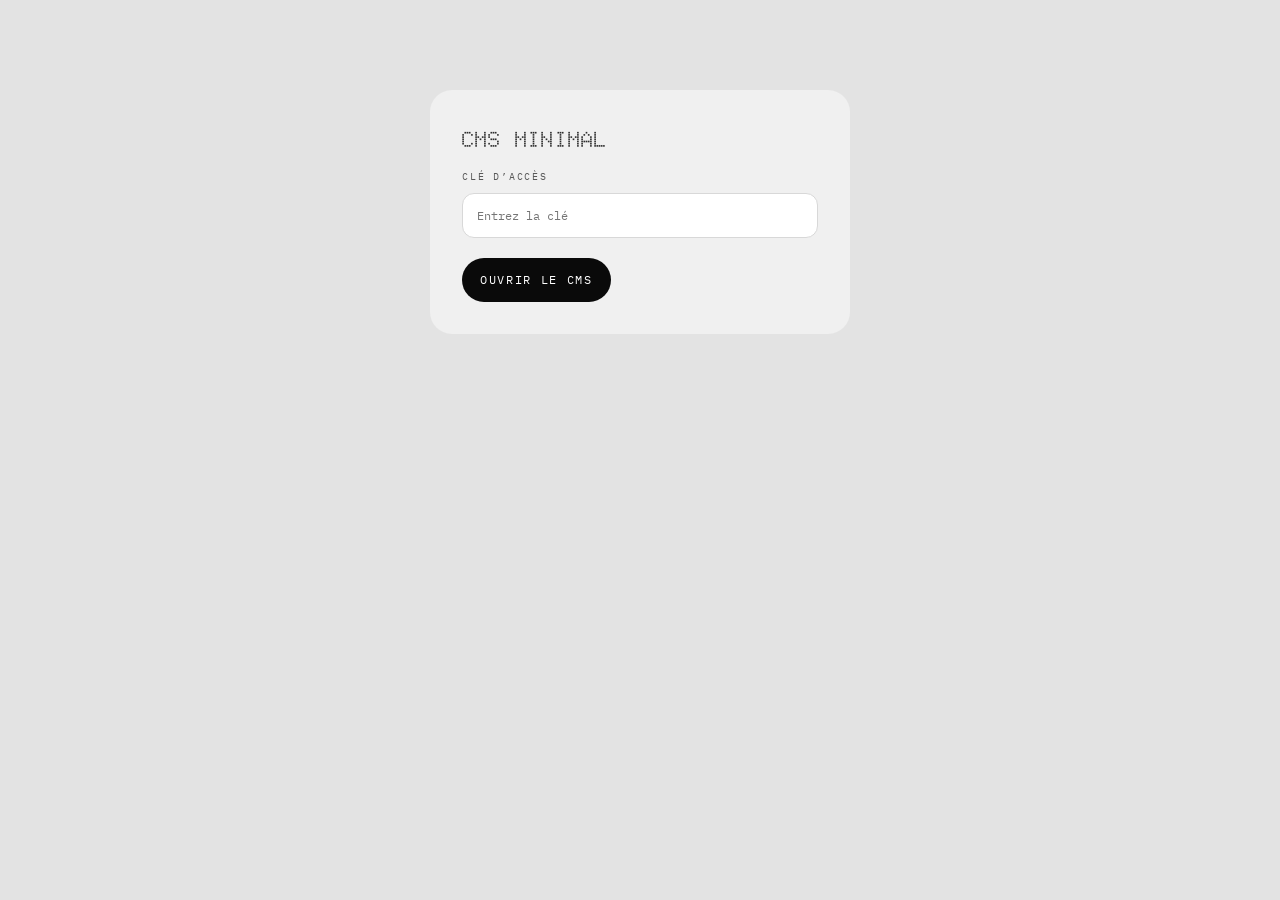
==== admin.html @ c63c3f64 "Add a minimal static CMS with an admin panel and editable content stored in localStorage for the bri" ====
<!doctype html>
<html lang="fr">
  <head>
    <meta charset="UTF-8" />
    <meta name="viewport" content="width=device-width, initial-scale=1.0" />
    <title>BRICEMG / CMS</title>
    <link rel="preconnect" href="https://fonts.googleapis.com" />
    <link rel="preconnect" href="https://fonts.gstatic.com" crossorigin />
    <link href="https://fonts.googleapis.com/css2?family=Doto:wght@300;500;700;900&family=IBM+Plex+Mono:wght@400;500;600&display=swap" rel="stylesheet" />
    <link rel="stylesheet" href="styles.css" />
  </head>
  <body>
    <div id="authPanel" class="auth-panel">
      <h2>CMS Minimal</h2>
      <div class="field">
        <label for="secret">Clé d’accès</label>
        <input id="secret" type="password" placeholder="Entrez la clé" />
      </div>
      <div class="actions">
        <button id="loginBtn">Ouvrir le CMS</button>
      </div>
    </div>

    <div id="adminPanel" class="admin-shell hidden">
      <h1>Gestion du contenu</h1>

      <div class="admin-grid">
        <div>
          <div class="field">
            <label>Nom du site</label>
            <input id="siteTitle" type="text" value="BRICEMG / STUDIO" />
          </div>
          <div class="field">
            <label>Sous-titre</label>
            <input id="siteSubtitle" type="text" value="DESIGN / CODE / VISION" />
          </div>
          <div class="field">
            <label>Phrase d’accueil</label>
            <textarea id="heroClaim">DES IDÉES QUI ONT UNE FORME, UNE VOIX ET UNE VITESSE.</textarea>
          </div>
          <div class="field">
            <label>Introduction</label>
            <textarea id="intro">Je crée des interfaces, des identités visuelles et des expériences web qui donnent du sens à une idée.</textarea>
          </div>
          <div class="field">
            <label>À propos</label>
            <textarea id="about">Je conçois et développe des projets à la croisée du design, du produit et du code.</textarea>
          </div>
          <div class="field">
            <label>Email</label>
            <input id="email" type="email" value="bonjour@bricemg.dev" />
          </div>
        </div>

        <div>
          <div class="field">
            <label>Carte 1 - titre</label>
            <input id="card1Title" type="text" value="IDENTITÉ VISUELLE" />
          </div>
          <div class="field">
            <label>Carte 1 - description</label>
            <textarea id="card1Desc">Logo, charte graphique, guidelines, visual system.</textarea>
          </div>

          <div class="field">
            <label>Carte 2 - titre</label>
            <input id="card2Title" type="text" value="PORTFOLIO" />
          </div>
          <div class="field">
            <label>Carte 2 - description</label>
            <textarea id="card2Desc">Présentation des réalisations, des projets et des compétences.</textarea>
          </div>

          <div class="field">
            <label>Projet 1 - titre</label>
            <input id="proj1Title" type="text" value="SAAS / PRODUCT" />
          </div>
          <div class="field">
            <label>Projet 1 - description</label>
            <textarea id="proj1Desc">Applications, tableaux de bord, flux de travail.</textarea>
          </div>
        </div>
      </div>

      <div class="actions">
        <button id="saveBtn">Enregistrer</button>
        <button id="resetBtn" class="secondary">Réinitialiser</button>
        <a href="index.html" style="display:inline-block; margin-top: 10px; color: var(--ink); text-decoration: underline;">Retour au site</a>
      </div>
    </div>

    <script src="content.js"></script>
    <script>
      const ADMIN_SECRET = 'bricemg';
      const STORAGE_KEY = 'bricemg_site_content_v1';

      function getContent() {
        const raw = localStorage.getItem(STORAGE_KEY);
        if (!raw) return window.defaultContent;
        try {
          return JSON.parse(raw);
        } catch {
          return window.defaultContent;
        }
      }

      function fillForm(content) {
        document.getElementById('siteTitle').value = content.site.title;
        document.getElementById('siteSubtitle').value = content.site.subtitle;
        document.getElementById('heroClaim').value = content.site.heroClaim;
        document.getElementById('intro').value = content.site.intro;
        document.getElementById('about').value = content.site.about;
        document.getElementById('email').value = content.site.email;

        document.getElementById('card1Title').value = content.cards[0].title;
        document.getElementById('card1Desc').value = content.cards[0].desc;
        document.getElementById('card2Title').value = content.cards[1].title;
        document.getElementById('card2Desc').value = content.cards[1].desc;

        document.getElementById('proj1Title').value = content.projects[0].title;
        document.getElementById('proj1Desc').value = content.projects[0].desc;
      }

      function saveFromForm() {
        const content = getContent();
        const next = JSON.parse(JSON.stringify(content));

        next.site.title = document.getElementById('siteTitle').value.trim() || 'BRICEMG / STUDIO';
        next.site.subtitle = document.getElementById('siteSubtitle').value.trim() || 'DESIGN / CODE / VISION';
        next.site.heroClaim = document.getElementById('heroClaim').value.trim();
        next.site.intro = document.getElementById('intro').value.trim();
        next.site.about = document.getElementById('about').value.trim();
        next.site.email = document.getElementById('email').value.trim();

        next.cards[0].title = document.getElementById('card1Title').value.trim();
        next.cards[0].desc = document.getElementById('card1Desc').value.trim();
        next.cards[1].title = document.getElementById('card2Title').value.trim();
        next.cards[1].desc = document.getElementById('card2Desc').value.trim();

        next.projects[0].title = document.getElementById('proj1Title').value.trim();
        next.projects[0].desc = document.getElementById('proj1Desc').value.trim();

        localStorage.setItem(STORAGE_KEY, JSON.stringify(next));
        window.location.href = 'index.html';
      }

      function resetContent() {
        localStorage.removeItem(STORAGE_KEY);
        window.location.href = 'index.html';
      }

      function showAdmin() {
        document.getElementById('authPanel').classList.add('hidden');
        document.getElementById('adminPanel').classList.remove('hidden');
      }

      document.getElementById('loginBtn').addEventListener('click', () => {
        const value = document.getElementById('secret').value.trim();
        if (value === ADMIN_SECRET) {
          showAdmin();
          fillForm(getContent());
        } else {
          alert('Clé incorrecte.');
        }
      });

      document.getElementById('saveBtn').addEventListener('click', saveFromForm);
      document.getElementById('resetBtn').addEventListener('click', resetContent);
    </script>
  </body>
</html>
---- styles.css ----
* {
  box-sizing: border-box;
  margin: 0;
  padding: 0;
}

:root {
  color-scheme: light;
  --bg: #e3e3e3;
  --cell: #f0f0f0;
  --ink: #2e2e2e;
  --ink-soft: #585858;
  --ink-faint: #9b9b9b;
  --ink-deep: #0a0a0a;
  --on-ink: #ffffff;
  --on-ink-soft: #b8b8b8;
  --on-ink-hair: #3d3d3d;
  --hair: #d8d8d8;
  --red: #d71921;
  --dot: 'Doto', ui-monospace, monospace;
  --mono: 'IBM Plex Mono', ui-monospace, SFMono-Regular, Menlo, monospace;
  --r: 22px;
  --gap: 10px;
}

html {
  -webkit-text-size-adjust: 100%;
}

body {
  background: var(--bg);
  color: var(--ink);
  font-family: var(--mono);
  font-size: 12px;
  line-height: 1.6;
  letter-spacing: 0.02em;
  text-transform: uppercase;
  -webkit-font-smoothing: antialiased;
  padding: var(--gap);
}

::selection {
  background: var(--ink);
  color: var(--cell);
}

a {
  color: inherit;
  text-decoration: none;
}

img {
  display: block;
  max-width: 100%;
}

.sheet {
  max-width: 1180px;
  margin: 0 auto;
}

.row {
  display: grid;
  grid-template-columns: repeat(auto-fit, minmax(288px, 1fr));
  gap: var(--gap);
  margin-bottom: var(--gap);
}

.row--three {
  grid-template-columns: repeat(3, 1fr);
}

.cell {
  position: relative;
  display: flex;
  flex-direction: column;
  background: var(--cell);
  border-radius: var(--r);
  padding: 26px 26px 28px;
  min-height: 330px;
}

.cell-top {
  display: flex;
  align-items: flex-start;
  justify-content: space-between;
  gap: 16px;
}

.cell-body {
  margin-top: auto;
  padding-top: 36px;
}

.dot {
  font-family: var(--dot);
  font-weight: 700;
  letter-spacing: 0.1em;
  line-height: 1.05;
  color: var(--ink);
}

.title {
  font-size: clamp(26px, 3.6vw, 38px);
}

.idx {
  font-size: 28px;
  font-weight: 900;
  letter-spacing: 0.14em;
}

.label {
  font-size: 11px;
  font-weight: 500;
  letter-spacing: 0.16em;
  color: var(--ink);
  margin-top: 26px;
}

.meta {
  font-size: 11.5px;
  color: var(--ink-soft);
  letter-spacing: 0.045em;
}

.meta + .meta {
  margin-top: 18px;
}

.meta b {
  font-weight: 500;
  color: var(--ink);
  display: block;
}

.claim {
  font-size: 13px;
  font-weight: 500;
  line-height: 1.75;
  letter-spacing: 0.07em;
  color: var(--ink);
  max-width: 29ch;
}

.cell--play {
  cursor: crosshair;
  overflow: hidden;
  isolation: isolate;
}

.play {
  position: absolute;
  inset: 0;
  z-index: -1;
}

.play canvas {
  position: absolute;
  inset: 0;
  width: 100%;
  height: 100%;
  pointer-events: none;
}

@supports (mix-blend-mode: difference) {
  .cell--play .claim {
    color: #ffffff;
    mix-blend-mode: difference;
  }
}

.rdot {
  width: 16px;
  height: 16px;
  border-radius: 50%;
  background: var(--red);
  flex-shrink: 0;
}

.bar {
  display: flex;
  align-items: center;
  gap: 18px;
  background: var(--cell);
  border-radius: var(--r);
  padding: 16px 26px;
  margin-bottom: var(--gap);
}

.bar .dot {
  font-size: 22px;
  font-weight: 900;
}

.bar h2 {
  font-size: 11px;
  font-weight: 500;
  letter-spacing: 0.18em;
  color: var(--ink);
}

.bar .count {
  margin-left: auto;
  font-size: 11px;
  color: var(--ink-faint);
  letter-spacing: 0.12em;
}

.tool {
  transition: background-color 0.55s ease, transform 0.25s ease;
}

.tool * {
  transition: color 0.55s ease, border-color 0.55s ease;
}

.tool:hover,
.tool:focus-visible {
  background: var(--ink-deep);
  transform: translateY(-2px);
  outline: none;
}

.tool:focus-visible {
  box-shadow: 0 0 0 2px var(--ink);
}

.tool:hover .dot,
.tool:focus-visible .dot,
.tool:hover .name,
.tool:focus-visible .name,
.tool:hover .code,
.tool:focus-visible .code,
.tool:hover .go,
.tool:focus-visible .go {
  color: var(--on-ink);
}

.tool:hover .meta,
.tool:focus-visible .meta,
.tool:hover .desc,
.tool:focus-visible .desc {
  color: var(--on-ink-soft);
}

.tool:hover .go,
.tool:focus-visible .go {
  border-top-color: var(--on-ink-hair);
}

.tool .cue {
  width: 16px;
  height: 16px;
  border-radius: 50%;
  background: var(--red);
  opacity: 0;
  transition: opacity 0.35s ease;
  flex-shrink: 0;
}

.tool:hover .cue,
.tool:focus-visible .cue {
  opacity: 1;
}

.tool .name {
  font-size: 13px;
  font-weight: 600;
  letter-spacing: 0.09em;
  line-height: 1.35;
  margin-top: 26px;
}

.tool .code {
  font-weight: 500;
  color: var(--ink);
  display: block;
  margin-bottom: 4px;
}

.tool .desc {
  font-size: 11.5px;
  color: var(--ink-soft);
  letter-spacing: 0.045em;
}

.go {
  display: flex;
  align-items: center;
  gap: 7px;
  margin-top: 22px;
  padding-top: 14px;
  border-top: 1px solid var(--hair);
  font-size: 10.5px;
  font-weight: 500;
  letter-spacing: 0.18em;
  color: var(--ink-faint);
  transition: color 0.18s ease;
}

.go svg {
  width: 9px;
  height: 9px;
  flex-shrink: 0;
}

.dates {
  display: flex;
  gap: 22px;
  margin-top: 20px;
  margin-bottom: -4px;
}

.dates div {
  min-width: 0;
}

.dates dt {
  font-size: 9px;
  font-weight: 500;
  letter-spacing: 0.16em;
  color: var(--ink-faint);
  margin-bottom: 2px;
}

.dates dd {
  font-size: 10.5px;
  letter-spacing: 0.06em;
  color: var(--ink-soft);
  font-variant-numeric: tabular-nums;
}

.tool:hover .dates dt,
.tool:focus-visible .dates dt {
  color: var(--ink-faint);
}

.tool:hover .dates dd,
.tool:focus-visible .dates dd {
  color: var(--on-ink-soft);
}

.plate {
  min-height: auto;
}

.plate .cell-body {
  padding-top: 30px;
}

.mailto {
  border-bottom: 1px solid var(--ink-faint);
  transition: border-color 0.18s ease, color 0.18s ease;
}

.mailto:hover,
.mailto:focus-visible {
  color: var(--red);
  border-color: var(--red);
  outline: none;
}

.foot {
  display: flex;
  flex-wrap: wrap;
  gap: 8px 26px;
  padding: 20px 26px 8px;
  font-size: 10.5px;
  letter-spacing: 0.16em;
  color: var(--ink-faint);
}

.cms-link {
  position: fixed;
  right: 16px;
  bottom: 16px;
  z-index: 50;
  background: var(--ink-deep);
  color: var(--on-ink);
  padding: 10px 14px;
  border-radius: 999px;
  font-size: 10px;
  letter-spacing: 0.18em;
  text-transform: uppercase;
}

.admin-shell {
  max-width: 980px;
  margin: 48px auto;
  padding: 24px;
  background: var(--cell);
  border-radius: var(--r);
}

.admin-shell h1 {
  font-size: 26px;
  margin-bottom: 24px;
  font-family: var(--dot);
}

.admin-grid {
  display: grid;
  grid-template-columns: 1fr 1fr;
  gap: 20px;
}

.field {
  display: flex;
  flex-direction: column;
  gap: 8px;
  margin-bottom: 16px;
}

.field label {
  font-size: 10px;
  letter-spacing: 0.18em;
  text-transform: uppercase;
  color: var(--ink-soft);
}

.field input,
.field textarea {
  width: 100%;
  border: 1px solid var(--hair);
  background: #fff;
  border-radius: 12px;
  padding: 12px 14px;
  font: inherit;
  color: var(--ink);
}

.field textarea {
  min-height: 120px;
  resize: vertical;
}

.actions {
  display: flex;
  gap: 12px;
  flex-wrap: wrap;
  margin-top: 20px;
}

button {
  appearance: none;
  border: none;
  border-radius: 999px;
  padding: 12px 18px;
  background: var(--ink-deep);
  color: var(--on-ink);
  font: inherit;
  letter-spacing: 0.14em;
  text-transform: uppercase;
  cursor: pointer;
}

button.secondary {
  background: transparent;
  color: var(--ink);
  border: 1px solid var(--hair);
}

.auth-panel {
  max-width: 420px;
  margin: 80px auto;
  padding: 32px;
  background: var(--cell);
  border-radius: var(--r);
}

.auth-panel h2 {
  margin-bottom: 12px;
  font-size: 22px;
  font-family: var(--dot);
}

.hidden {
  display: none;
}

@media (max-width: 880px) {
  .row--three,
  .admin-grid {
    grid-template-columns: 1fr;
  }

  .cell {
    min-height: 280px;
    padding: 22px 22px 24px;
  }

  .bar {
    padding: 14px 22px;
  }

  .foot {
    padding: 18px 22px 8px;
  }
}

@media (prefers-reduced-motion: reduce) {
  * {
    transition: none !important;
    animation: none !important;
  }

  .tool:hover,
  .tool:focus-visible {
    transform: none;
  }
}
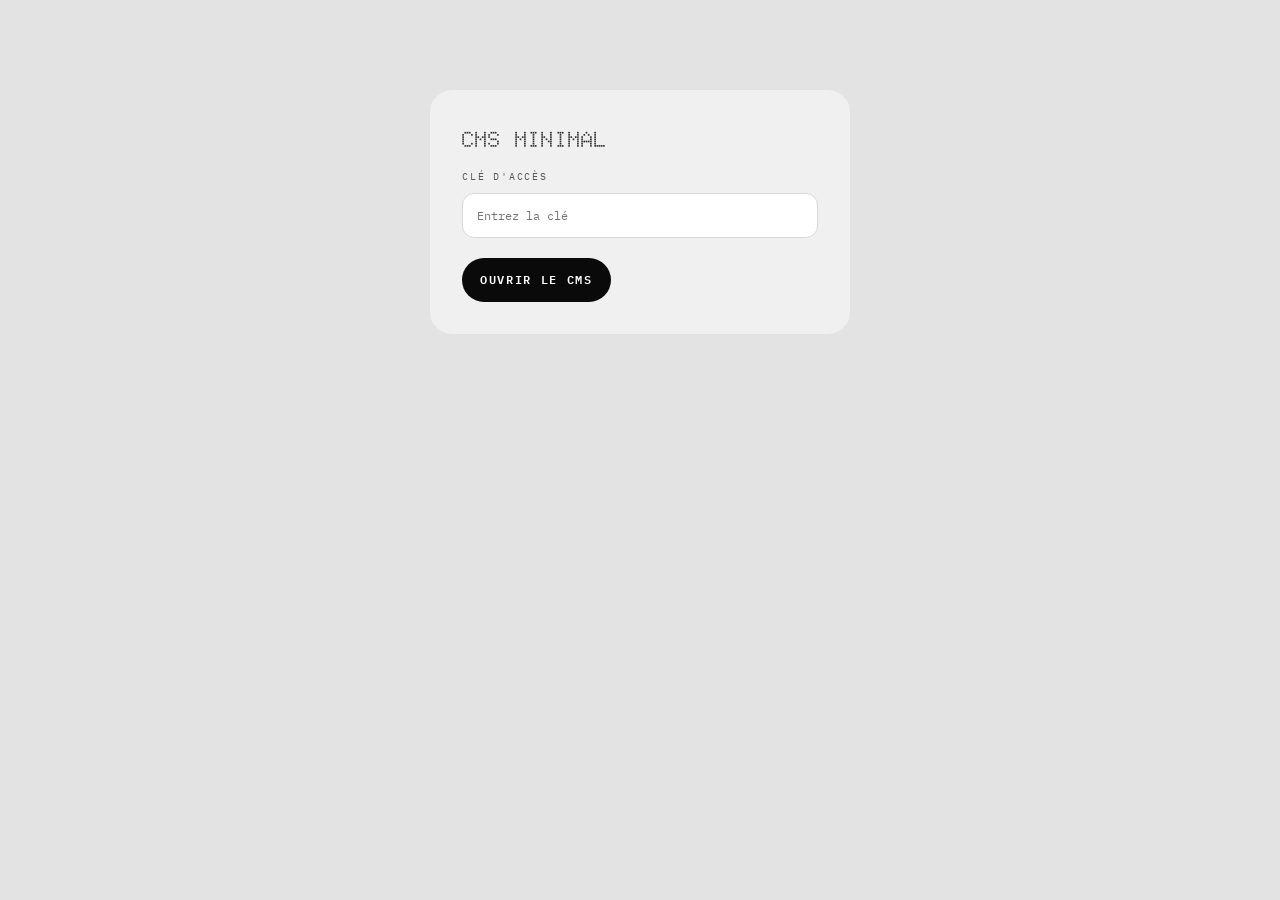
==== commit 1185c60d: "Enhance CMS admin: make all card/project fields editable, keep save button on page with success feed" ====
--- a/admin.html
+++ b/admin.html
@@ -13,7 +13,7 @@
     <div id="authPanel" class="auth-panel">
       <h2>CMS Minimal</h2>
       <div class="field">
-        <label for="secret">Clé d’accès</label>
+        <label for="secret">Clé d'accès</label>
         <input id="secret" type="password" placeholder="Entrez la clé" />
       </div>
       <div class="actions">
@@ -26,6 +26,7 @@
 
       <div class="admin-grid">
         <div>
+          <h3 style="margin-bottom: 16px; font-size: 14px; letter-spacing: 0.14em;">INFO SITE</h3>
           <div class="field">
             <label>Nom du site</label>
             <input id="siteTitle" type="text" value="BRICEMG / STUDIO" />
@@ -35,7 +36,7 @@
             <input id="siteSubtitle" type="text" value="DESIGN / CODE / VISION" />
           </div>
           <div class="field">
-            <label>Phrase d’accueil</label>
+            <label>Phrase d'accueil</label>
             <textarea id="heroClaim">DES IDÉES QUI ONT UNE FORME, UNE VOIX ET UNE VITESSE.</textarea>
           </div>
           <div class="field">
@@ -53,40 +54,21 @@
         </div>
 
         <div>
-          <div class="field">
-            <label>Carte 1 - titre</label>
-            <input id="card1Title" type="text" value="IDENTITÉ VISUELLE" />
-          </div>
-          <div class="field">
-            <label>Carte 1 - description</label>
-            <textarea id="card1Desc">Logo, charte graphique, guidelines, visual system.</textarea>
-          </div>
-
-          <div class="field">
-            <label>Carte 2 - titre</label>
-            <input id="card2Title" type="text" value="PORTFOLIO" />
-          </div>
-          <div class="field">
-            <label>Carte 2 - description</label>
-            <textarea id="card2Desc">Présentation des réalisations, des projets et des compétences.</textarea>
-          </div>
-
-          <div class="field">
-            <label>Projet 1 - titre</label>
-            <input id="proj1Title" type="text" value="SAAS / PRODUCT" />
-          </div>
-          <div class="field">
-            <label>Projet 1 - description</label>
-            <textarea id="proj1Desc">Applications, tableaux de bord, flux de travail.</textarea>
-          </div>
+          <h3 style="margin-bottom: 16px; font-size: 14px; letter-spacing: 0.14em;">ATELIER (CARTES)</h3>
+          <div id="cardsContainer"></div>
+
+          <h3 style="margin-top: 32px; margin-bottom: 16px; font-size: 14px; letter-spacing: 0.14em;">PROJETS</h3>
+          <div id="projectsContainer"></div>
         </div>
       </div>
 
       <div class="actions">
         <button id="saveBtn">Enregistrer</button>
         <button id="resetBtn" class="secondary">Réinitialiser</button>
-        <a href="index.html" style="display:inline-block; margin-top: 10px; color: var(--ink); text-decoration: underline;">Retour au site</a>
-      </div>
+        <a href="index.html" style="display:inline-block; margin-top: 10px; color: var(--ink); text-decoration: underline;">Voir le site</a>
+      </div>
+
+      <div id="saveMessage" class="save-message hidden">✓ Enregistré avec succès</div>
     </div>
 
     <script src="content.js"></script>
@@ -104,6 +86,80 @@
         }
       }
 
+      function buildCardFields(content) {
+        const container = document.getElementById('cardsContainer');
+        container.innerHTML = '';
+
+        content.cards.forEach((card, index) => {
+          const section = document.createElement('div');
+          section.style.marginBottom = '24px';
+          section.style.paddingBottom = '20px';
+          section.style.borderBottom = '1px solid var(--hair)';
+
+          section.innerHTML = `
+            <div style="font-size: 10px; letter-spacing: 0.14em; color: var(--ink-faint); margin-bottom: 12px;">CARTE ${index + 1}</div>
+            <div class="field">
+              <label>Titre</label>
+              <input class="card-title" data-index="${index}" type="text" value="${card.title}" />
+            </div>
+            <div class="field">
+              <label>Code</label>
+              <input class="card-code" data-index="${index}" type="text" value="${card.code}" />
+            </div>
+            <div class="field">
+              <label>Description</label>
+              <textarea class="card-desc" data-index="${index}">${card.desc}</textarea>
+            </div>
+            <div class="field">
+              <label>Type</label>
+              <input class="card-type" data-index="${index}" type="text" value="${card.type}" />
+            </div>
+            <div class="field">
+              <label>Statut</label>
+              <input class="card-status" data-index="${index}" type="text" value="${card.status}" />
+            </div>
+          `;
+          container.appendChild(section);
+        });
+      }
+
+      function buildProjectFields(content) {
+        const container = document.getElementById('projectsContainer');
+        container.innerHTML = '';
+
+        content.projects.forEach((project, index) => {
+          const section = document.createElement('div');
+          section.style.marginBottom = '24px';
+          section.style.paddingBottom = '20px';
+          section.style.borderBottom = '1px solid var(--hair)';
+
+          section.innerHTML = `
+            <div style="font-size: 10px; letter-spacing: 0.14em; color: var(--ink-faint); margin-bottom: 12px;">PROJET ${index + 1}</div>
+            <div class="field">
+              <label>Titre</label>
+              <input class="project-title" data-index="${index}" type="text" value="${project.title}" />
+            </div>
+            <div class="field">
+              <label>Code</label>
+              <input class="project-code" data-index="${index}" type="text" value="${project.code}" />
+            </div>
+            <div class="field">
+              <label>Description</label>
+              <textarea class="project-desc" data-index="${index}">${project.desc}</textarea>
+            </div>
+            <div class="field">
+              <label>Type</label>
+              <input class="project-type" data-index="${index}" type="text" value="${project.type}" />
+            </div>
+            <div class="field">
+              <label>Phase</label>
+              <input class="project-phase" data-index="${index}" type="text" value="${project.phase}" />
+            </div>
+          `;
+          container.appendChild(section);
+        });
+      }
+
       function fillForm(content) {
         document.getElementById('siteTitle').value = content.site.title;
         document.getElementById('siteSubtitle').value = content.site.subtitle;
@@ -112,13 +168,8 @@
         document.getElementById('about').value = content.site.about;
         document.getElementById('email').value = content.site.email;
 
-        document.getElementById('card1Title').value = content.cards[0].title;
-        document.getElementById('card1Desc').value = content.cards[0].desc;
-        document.getElementById('card2Title').value = content.cards[1].title;
-        document.getElementById('card2Desc').value = content.cards[1].desc;
-
-        document.getElementById('proj1Title').value = content.projects[0].title;
-        document.getElementById('proj1Desc').value = content.projects[0].desc;
+        buildCardFields(content);
+        buildProjectFields(content);
       }
 
       function saveFromForm() {
@@ -132,21 +183,65 @@
         next.site.about = document.getElementById('about').value.trim();
         next.site.email = document.getElementById('email').value.trim();
 
-        next.cards[0].title = document.getElementById('card1Title').value.trim();
-        next.cards[0].desc = document.getElementById('card1Desc').value.trim();
-        next.cards[1].title = document.getElementById('card2Title').value.trim();
-        next.cards[1].desc = document.getElementById('card2Desc').value.trim();
-
-        next.projects[0].title = document.getElementById('proj1Title').value.trim();
-        next.projects[0].desc = document.getElementById('proj1Desc').value.trim();
+        // Update cards
+        document.querySelectorAll('.card-title').forEach(el => {
+          const index = parseInt(el.getAttribute('data-index'));
+          next.cards[index].title = el.value.trim();
+        });
+        document.querySelectorAll('.card-code').forEach(el => {
+          const index = parseInt(el.getAttribute('data-index'));
+          next.cards[index].code = el.value.trim();
+        });
+        document.querySelectorAll('.card-desc').forEach(el => {
+          const index = parseInt(el.getAttribute('data-index'));
+          next.cards[index].desc = el.value.trim();
+        });
+        document.querySelectorAll('.card-type').forEach(el => {
+          const index = parseInt(el.getAttribute('data-index'));
+          next.cards[index].type = el.value.trim();
+        });
+        document.querySelectorAll('.card-status').forEach(el => {
+          const index = parseInt(el.getAttribute('data-index'));
+          next.cards[index].status = el.value.trim();
+        });
+
+        // Update projects
+        document.querySelectorAll('.project-title').forEach(el => {
+          const index = parseInt(el.getAttribute('data-index'));
+          next.projects[index].title = el.value.trim();
+        });
+        document.querySelectorAll('.project-code').forEach(el => {
+          const index = parseInt(el.getAttribute('data-index'));
+          next.projects[index].code = el.value.trim();
+        });
+        document.querySelectorAll('.project-desc').forEach(el => {
+          const index = parseInt(el.getAttribute('data-index'));
+          next.projects[index].desc = el.value.trim();
+        });
+        document.querySelectorAll('.project-type').forEach(el => {
+          const index = parseInt(el.getAttribute('data-index'));
+          next.projects[index].type = el.value.trim();
+        });
+        document.querySelectorAll('.project-phase').forEach(el => {
+          const index = parseInt(el.getAttribute('data-index'));
+          next.projects[index].phase = el.value.trim();
+        });
 
         localStorage.setItem(STORAGE_KEY, JSON.stringify(next));
-        window.location.href = 'index.html';
+
+        // Show save confirmation
+        const message = document.getElementById('saveMessage');
+        message.classList.remove('hidden');
+        setTimeout(() => {
+          message.classList.add('hidden');
+        }, 2000);
       }
 
       function resetContent() {
-        localStorage.removeItem(STORAGE_KEY);
-        window.location.href = 'index.html';
+        if (confirm('Êtes-vous sûr? Cela réinitialisera tout le contenu.')) {
+          localStorage.removeItem(STORAGE_KEY);
+          location.reload();
+        }
       }
 
       function showAdmin() {
@@ -166,6 +261,13 @@
 
       document.getElementById('saveBtn').addEventListener('click', saveFromForm);
       document.getElementById('resetBtn').addEventListener('click', resetContent);
+
+      // Allow Enter key to submit login
+      document.getElementById('secret').addEventListener('keypress', (e) => {
+        if (e.key === 'Enter') {
+          document.getElementById('loginBtn').click();
+        }
+      });
     </script>
   </body>
 </html>
--- a/styles.css
+++ b/styles.css
@@ -134,6 +134,10 @@
   display: block;
 }
 
+.faint {
+  color: var(--ink-faint);
+}
+
 .claim {
   font-size: 13px;
   font-weight: 500;
@@ -383,6 +387,12 @@
   font-size: 10px;
   letter-spacing: 0.18em;
   text-transform: uppercase;
+  text-decoration: none;
+  display: inline-block;
+}
+
+.cms-link:hover {
+  opacity: 0.8;
 }
 
 .admin-shell {
@@ -399,10 +409,16 @@
   font-family: var(--dot);
 }
 
+.admin-shell h3 {
+  font-family: var(--mono);
+  font-weight: 700;
+}
+
 .admin-grid {
   display: grid;
   grid-template-columns: 1fr 1fr;
   gap: 20px;
+  margin-bottom: 20px;
 }
 
 .field {
@@ -431,7 +447,7 @@
 }
 
 .field textarea {
-  min-height: 120px;
+  min-height: 80px;
   resize: vertical;
 }
 
@@ -453,6 +469,11 @@
   letter-spacing: 0.14em;
   text-transform: uppercase;
   cursor: pointer;
+  font-weight: 600;
+}
+
+button:hover {
+  opacity: 0.9;
 }
 
 button.secondary {
@@ -479,6 +500,19 @@
   display: none;
 }
 
+.save-message {
+  position: fixed;
+  top: 20px;
+  right: 20px;
+  background: var(--ink-deep);
+  color: var(--on-ink);
+  padding: 14px 20px;
+  border-radius: 999px;
+  font-size: 12px;
+  letter-spacing: 0.14em;
+  z-index: 100;
+}
+
 @media (max-width: 880px) {
   .row--three,
   .admin-grid {
@@ -497,6 +531,11 @@
   .foot {
     padding: 18px 22px 8px;
   }
+
+  .admin-shell {
+    margin: 20px auto;
+    padding: 16px;
+  }
 }
 
 @media (prefers-reduced-motion: reduce) {
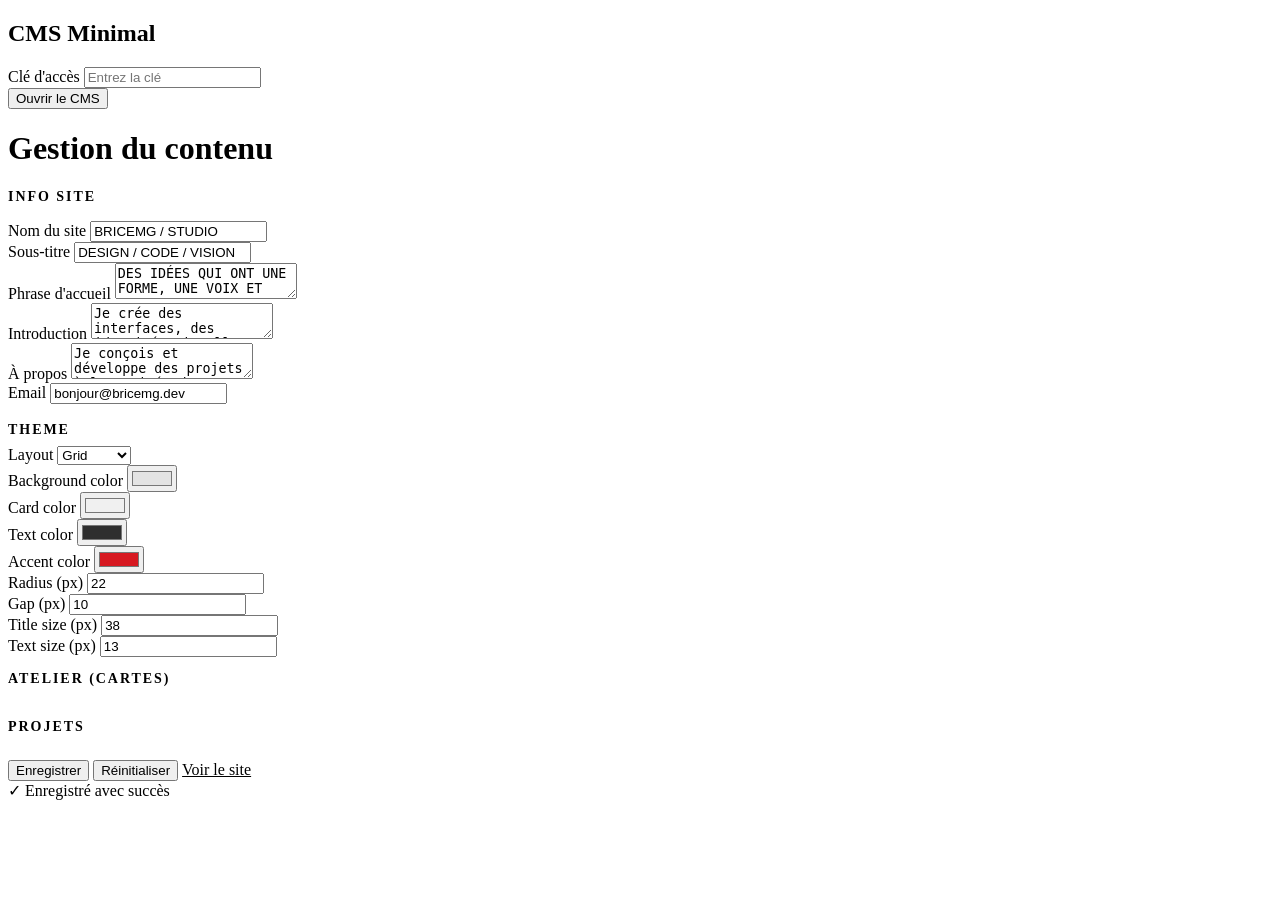
==== commit 9dbaa769: "Add theme and layout customization: theme fields, applyTheme, layout CSS variants, and admin inputs" ====
--- a/admin.html
+++ b/admin.html
@@ -8,6 +8,7 @@
     <link rel="preconnect" href="https://fonts.gstatic.com" crossorigin />
     <link href="https://fonts.googleapis.com/css2?family=Doto:wght@300;500;700;900&family=IBM+Plex+Mono:wght@400;500;600&display=swap" rel="stylesheet" />
     <link rel="stylesheet" href="styles.css" />
+    <link rel="stylesheet" href="css/admin-sections.css" />
   </head>
   <body>
     <div id="authPanel" class="auth-panel">
@@ -51,6 +52,49 @@
             <label>Email</label>
             <input id="email" type="email" value="bonjour@bricemg.dev" />
           </div>
+
+          <h3 style="margin-top: 18px; margin-bottom: 8px; font-size: 14px; letter-spacing: 0.14em;">THEME</h3>
+          <div class="field">
+            <label>Layout</label>
+            <select id="themeLayout">
+              <option value="grid">Grid</option>
+              <option value="bento">Bento</option>
+              <option value="masonry">Masonry</option>
+              <option value="metro">Metro</option>
+            </select>
+          </div>
+          <div class="field">
+            <label>Background color</label>
+            <input id="themeBg" type="color" value="#e3e3e3" />
+          </div>
+          <div class="field">
+            <label>Card color</label>
+            <input id="themeCell" type="color" value="#f0f0f0" />
+          </div>
+          <div class="field">
+            <label>Text color</label>
+            <input id="themeInk" type="color" value="#2e2e2e" />
+          </div>
+          <div class="field">
+            <label>Accent color</label>
+            <input id="themeAccent" type="color" value="#d71921" />
+          </div>
+          <div class="field">
+            <label>Radius (px)</label>
+            <input id="themeRadius" type="number" value="22" />
+          </div>
+          <div class="field">
+            <label>Gap (px)</label>
+            <input id="themeGap" type="number" value="10" />
+          </div>
+          <div class="field">
+            <label>Title size (px)</label>
+            <input id="themeTitleSize" type="number" value="38" />
+          </div>
+          <div class="field">
+            <label>Text size (px)</label>
+            <input id="themeTextSize" type="number" value="13" />
+          </div>
         </div>
 
         <div>
@@ -72,202 +116,8 @@
     </div>
 
     <script src="content.js"></script>
-    <script>
-      const ADMIN_SECRET = 'bricemg';
-      const STORAGE_KEY = 'bricemg_site_content_v1';
-
-      function getContent() {
-        const raw = localStorage.getItem(STORAGE_KEY);
-        if (!raw) return window.defaultContent;
-        try {
-          return JSON.parse(raw);
-        } catch {
-          return window.defaultContent;
-        }
-      }
-
-      function buildCardFields(content) {
-        const container = document.getElementById('cardsContainer');
-        container.innerHTML = '';
-
-        content.cards.forEach((card, index) => {
-          const section = document.createElement('div');
-          section.style.marginBottom = '24px';
-          section.style.paddingBottom = '20px';
-          section.style.borderBottom = '1px solid var(--hair)';
-
-          section.innerHTML = `
-            <div style="font-size: 10px; letter-spacing: 0.14em; color: var(--ink-faint); margin-bottom: 12px;">CARTE ${index + 1}</div>
-            <div class="field">
-              <label>Titre</label>
-              <input class="card-title" data-index="${index}" type="text" value="${card.title}" />
-            </div>
-            <div class="field">
-              <label>Code</label>
-              <input class="card-code" data-index="${index}" type="text" value="${card.code}" />
-            </div>
-            <div class="field">
-              <label>Description</label>
-              <textarea class="card-desc" data-index="${index}">${card.desc}</textarea>
-            </div>
-            <div class="field">
-              <label>Type</label>
-              <input class="card-type" data-index="${index}" type="text" value="${card.type}" />
-            </div>
-            <div class="field">
-              <label>Statut</label>
-              <input class="card-status" data-index="${index}" type="text" value="${card.status}" />
-            </div>
-          `;
-          container.appendChild(section);
-        });
-      }
-
-      function buildProjectFields(content) {
-        const container = document.getElementById('projectsContainer');
-        container.innerHTML = '';
-
-        content.projects.forEach((project, index) => {
-          const section = document.createElement('div');
-          section.style.marginBottom = '24px';
-          section.style.paddingBottom = '20px';
-          section.style.borderBottom = '1px solid var(--hair)';
-
-          section.innerHTML = `
-            <div style="font-size: 10px; letter-spacing: 0.14em; color: var(--ink-faint); margin-bottom: 12px;">PROJET ${index + 1}</div>
-            <div class="field">
-              <label>Titre</label>
-              <input class="project-title" data-index="${index}" type="text" value="${project.title}" />
-            </div>
-            <div class="field">
-              <label>Code</label>
-              <input class="project-code" data-index="${index}" type="text" value="${project.code}" />
-            </div>
-            <div class="field">
-              <label>Description</label>
-              <textarea class="project-desc" data-index="${index}">${project.desc}</textarea>
-            </div>
-            <div class="field">
-              <label>Type</label>
-              <input class="project-type" data-index="${index}" type="text" value="${project.type}" />
-            </div>
-            <div class="field">
-              <label>Phase</label>
-              <input class="project-phase" data-index="${index}" type="text" value="${project.phase}" />
-            </div>
-          `;
-          container.appendChild(section);
-        });
-      }
-
-      function fillForm(content) {
-        document.getElementById('siteTitle').value = content.site.title;
-        document.getElementById('siteSubtitle').value = content.site.subtitle;
-        document.getElementById('heroClaim').value = content.site.heroClaim;
-        document.getElementById('intro').value = content.site.intro;
-        document.getElementById('about').value = content.site.about;
-        document.getElementById('email').value = content.site.email;
-
-        buildCardFields(content);
-        buildProjectFields(content);
-      }
-
-      function saveFromForm() {
-        const content = getContent();
-        const next = JSON.parse(JSON.stringify(content));
-
-        next.site.title = document.getElementById('siteTitle').value.trim() || 'BRICEMG / STUDIO';
-        next.site.subtitle = document.getElementById('siteSubtitle').value.trim() || 'DESIGN / CODE / VISION';
-        next.site.heroClaim = document.getElementById('heroClaim').value.trim();
-        next.site.intro = document.getElementById('intro').value.trim();
-        next.site.about = document.getElementById('about').value.trim();
-        next.site.email = document.getElementById('email').value.trim();
-
-        // Update cards
-        document.querySelectorAll('.card-title').forEach(el => {
-          const index = parseInt(el.getAttribute('data-index'));
-          next.cards[index].title = el.value.trim();
-        });
-        document.querySelectorAll('.card-code').forEach(el => {
-          const index = parseInt(el.getAttribute('data-index'));
-          next.cards[index].code = el.value.trim();
-        });
-        document.querySelectorAll('.card-desc').forEach(el => {
-          const index = parseInt(el.getAttribute('data-index'));
-          next.cards[index].desc = el.value.trim();
-        });
-        document.querySelectorAll('.card-type').forEach(el => {
-          const index = parseInt(el.getAttribute('data-index'));
-          next.cards[index].type = el.value.trim();
-        });
-        document.querySelectorAll('.card-status').forEach(el => {
-          const index = parseInt(el.getAttribute('data-index'));
-          next.cards[index].status = el.value.trim();
-        });
-
-        // Update projects
-        document.querySelectorAll('.project-title').forEach(el => {
-          const index = parseInt(el.getAttribute('data-index'));
-          next.projects[index].title = el.value.trim();
-        });
-        document.querySelectorAll('.project-code').forEach(el => {
-          const index = parseInt(el.getAttribute('data-index'));
-          next.projects[index].code = el.value.trim();
-        });
-        document.querySelectorAll('.project-desc').forEach(el => {
-          const index = parseInt(el.getAttribute('data-index'));
-          next.projects[index].desc = el.value.trim();
-        });
-        document.querySelectorAll('.project-type').forEach(el => {
-          const index = parseInt(el.getAttribute('data-index'));
-          next.projects[index].type = el.value.trim();
-        });
-        document.querySelectorAll('.project-phase').forEach(el => {
-          const index = parseInt(el.getAttribute('data-index'));
-          next.projects[index].phase = el.value.trim();
-        });
-
-        localStorage.setItem(STORAGE_KEY, JSON.stringify(next));
-
-        // Show save confirmation
-        const message = document.getElementById('saveMessage');
-        message.classList.remove('hidden');
-        setTimeout(() => {
-          message.classList.add('hidden');
-        }, 2000);
-      }
-
-      function resetContent() {
-        if (confirm('Êtes-vous sûr? Cela réinitialisera tout le contenu.')) {
-          localStorage.removeItem(STORAGE_KEY);
-          location.reload();
-        }
-      }
-
-      function showAdmin() {
-        document.getElementById('authPanel').classList.add('hidden');
-        document.getElementById('adminPanel').classList.remove('hidden');
-      }
-
-      document.getElementById('loginBtn').addEventListener('click', () => {
-        const value = document.getElementById('secret').value.trim();
-        if (value === ADMIN_SECRET) {
-          showAdmin();
-          fillForm(getContent());
-        } else {
-          alert('Clé incorrecte.');
-        }
-      });
-
-      document.getElementById('saveBtn').addEventListener('click', saveFromForm);
-      document.getElementById('resetBtn').addEventListener('click', resetContent);
-
-      // Allow Enter key to submit login
-      document.getElementById('secret').addEventListener('keypress', (e) => {
-        if (e.key === 'Enter') {
-          document.getElementById('loginBtn').click();
-        }
-      });
-    </script>
+    <script src="js/utils/storage.js"></script>
+    <script src="js/admin/form.js"></script>
+    <script src="js/admin/main.js"></script>
   </body>
 </html>
--- a/styles.css
+++ b/styles.css
@@ -1,551 +1,48 @@
-* {
-  box-sizing: border-box;
-  margin: 0;
-  padding: 0;
+/* Layout variants and theme-driven adjustments */
+
+.sheet[data-layout="grid"] .cards-row,
+.sheet[data-layout="grid"] .projects-row {
+  grid-auto-flow: row;
 }
 
-:root {
-  color-scheme: light;
-  --bg: #e3e3e3;
-  --cell: #f0f0f0;
-  --ink: #2e2e2e;
-  --ink-soft: #585858;
-  --ink-faint: #9b9b9b;
-  --ink-deep: #0a0a0a;
-  --on-ink: #ffffff;
-  --on-ink-soft: #b8b8b8;
-  --on-ink-hair: #3d3d3d;
-  --hair: #d8d8d8;
-  --red: #d71921;
-  --dot: 'Doto', ui-monospace, monospace;
-  --mono: 'IBM Plex Mono', ui-monospace, SFMono-Regular, Menlo, monospace;
-  --r: 22px;
-  --gap: 10px;
+/* Bento: emphasize first card */
+.sheet[data-layout="bento"] .cards-row {
+  display: grid;
+  grid-template-columns: 2fr 1fr 1fr;
+  gap: var(--gap);
+}
+.sheet[data-layout="bento"] .cards-row .cell:nth-child(1) {
+  grid-column: 1 / span 2;
 }
 
-html {
-  -webkit-text-size-adjust: 100%;
+/* Masonry: use column layout for a masonry effect */
+.sheet[data-layout="masonry"] .cards-row,
+.sheet[data-layout="masonry"] .projects-row {
+  column-count: 3;
+  column-gap: var(--gap);
 }
-
-body {
-  background: var(--bg);
-  color: var(--ink);
-  font-family: var(--mono);
-  font-size: 12px;
-  line-height: 1.6;
-  letter-spacing: 0.02em;
-  text-transform: uppercase;
-  -webkit-font-smoothing: antialiased;
-  padding: var(--gap);
-}
-
-::selection {
-  background: var(--ink);
-  color: var(--cell);
-}
-
-a {
-  color: inherit;
-  text-decoration: none;
-}
-
-img {
-  display: block;
-  max-width: 100%;
-}
-
-.sheet {
-  max-width: 1180px;
-  margin: 0 auto;
-}
-
-.row {
-  display: grid;
-  grid-template-columns: repeat(auto-fit, minmax(288px, 1fr));
-  gap: var(--gap);
+.sheet[data-layout="masonry"] .cell {
+  display: inline-block;
+  width: 100%;
   margin-bottom: var(--gap);
 }
 
-.row--three {
-  grid-template-columns: repeat(3, 1fr);
+/* Metro: grid with variable row/column spans */
+.sheet[data-layout="metro"] .cards-row {
+  display: grid;
+  grid-template-columns: repeat(6, 1fr);
+  grid-auto-rows: 110px;
+  gap: var(--gap);
 }
+.sheet[data-layout="metro"] .cards-row .cell:nth-child(1) { grid-column: span 3; grid-row: span 2; }
+.sheet[data-layout="metro"] .cards-row .cell:nth-child(2) { grid-column: span 2; grid-row: span 1; }
+.sheet[data-layout="metro"] .cards-row .cell:nth-child(3) { grid-column: span 1; grid-row: span 2; }
 
-.cell {
-  position: relative;
-  display: flex;
-  flex-direction: column;
-  background: var(--cell);
-  border-radius: var(--r);
-  padding: 26px 26px 28px;
-  min-height: 330px;
+/* Use theme variables for typography */
+.title { font-size: clamp(26px, 3.6vw, var(--title-size, 38px)); }
+.claim { font-size: var(--text-size, 13px); }
+
+/* Colors: prefer CSS variables already in :root */
+:root {
+  /* defaults are in styles.css base file */
 }
-
-.cell-top {
-  display: flex;
-  align-items: flex-start;
-  justify-content: space-between;
-  gap: 16px;
-}
-
-.cell-body {
-  margin-top: auto;
-  padding-top: 36px;
-}
-
-.dot {
-  font-family: var(--dot);
-  font-weight: 700;
-  letter-spacing: 0.1em;
-  line-height: 1.05;
-  color: var(--ink);
-}
-
-.title {
-  font-size: clamp(26px, 3.6vw, 38px);
-}
-
-.idx {
-  font-size: 28px;
-  font-weight: 900;
-  letter-spacing: 0.14em;
-}
-
-.label {
-  font-size: 11px;
-  font-weight: 500;
-  letter-spacing: 0.16em;
-  color: var(--ink);
-  margin-top: 26px;
-}
-
-.meta {
-  font-size: 11.5px;
-  color: var(--ink-soft);
-  letter-spacing: 0.045em;
-}
-
-.meta + .meta {
-  margin-top: 18px;
-}
-
-.meta b {
-  font-weight: 500;
-  color: var(--ink);
-  display: block;
-}
-
-.faint {
-  color: var(--ink-faint);
-}
-
-.claim {
-  font-size: 13px;
-  font-weight: 500;
-  line-height: 1.75;
-  letter-spacing: 0.07em;
-  color: var(--ink);
-  max-width: 29ch;
-}
-
-.cell--play {
-  cursor: crosshair;
-  overflow: hidden;
-  isolation: isolate;
-}
-
-.play {
-  position: absolute;
-  inset: 0;
-  z-index: -1;
-}
-
-.play canvas {
-  position: absolute;
-  inset: 0;
-  width: 100%;
-  height: 100%;
-  pointer-events: none;
-}
-
-@supports (mix-blend-mode: difference) {
-  .cell--play .claim {
-    color: #ffffff;
-    mix-blend-mode: difference;
-  }
-}
-
-.rdot {
-  width: 16px;
-  height: 16px;
-  border-radius: 50%;
-  background: var(--red);
-  flex-shrink: 0;
-}
-
-.bar {
-  display: flex;
-  align-items: center;
-  gap: 18px;
-  background: var(--cell);
-  border-radius: var(--r);
-  padding: 16px 26px;
-  margin-bottom: var(--gap);
-}
-
-.bar .dot {
-  font-size: 22px;
-  font-weight: 900;
-}
-
-.bar h2 {
-  font-size: 11px;
-  font-weight: 500;
-  letter-spacing: 0.18em;
-  color: var(--ink);
-}
-
-.bar .count {
-  margin-left: auto;
-  font-size: 11px;
-  color: var(--ink-faint);
-  letter-spacing: 0.12em;
-}
-
-.tool {
-  transition: background-color 0.55s ease, transform 0.25s ease;
-}
-
-.tool * {
-  transition: color 0.55s ease, border-color 0.55s ease;
-}
-
-.tool:hover,
-.tool:focus-visible {
-  background: var(--ink-deep);
-  transform: translateY(-2px);
-  outline: none;
-}
-
-.tool:focus-visible {
-  box-shadow: 0 0 0 2px var(--ink);
-}
-
-.tool:hover .dot,
-.tool:focus-visible .dot,
-.tool:hover .name,
-.tool:focus-visible .name,
-.tool:hover .code,
-.tool:focus-visible .code,
-.tool:hover .go,
-.tool:focus-visible .go {
-  color: var(--on-ink);
-}
-
-.tool:hover .meta,
-.tool:focus-visible .meta,
-.tool:hover .desc,
-.tool:focus-visible .desc {
-  color: var(--on-ink-soft);
-}
-
-.tool:hover .go,
-.tool:focus-visible .go {
-  border-top-color: var(--on-ink-hair);
-}
-
-.tool .cue {
-  width: 16px;
-  height: 16px;
-  border-radius: 50%;
-  background: var(--red);
-  opacity: 0;
-  transition: opacity 0.35s ease;
-  flex-shrink: 0;
-}
-
-.tool:hover .cue,
-.tool:focus-visible .cue {
-  opacity: 1;
-}
-
-.tool .name {
-  font-size: 13px;
-  font-weight: 600;
-  letter-spacing: 0.09em;
-  line-height: 1.35;
-  margin-top: 26px;
-}
-
-.tool .code {
-  font-weight: 500;
-  color: var(--ink);
-  display: block;
-  margin-bottom: 4px;
-}
-
-.tool .desc {
-  font-size: 11.5px;
-  color: var(--ink-soft);
-  letter-spacing: 0.045em;
-}
-
-.go {
-  display: flex;
-  align-items: center;
-  gap: 7px;
-  margin-top: 22px;
-  padding-top: 14px;
-  border-top: 1px solid var(--hair);
-  font-size: 10.5px;
-  font-weight: 500;
-  letter-spacing: 0.18em;
-  color: var(--ink-faint);
-  transition: color 0.18s ease;
-}
-
-.go svg {
-  width: 9px;
-  height: 9px;
-  flex-shrink: 0;
-}
-
-.dates {
-  display: flex;
-  gap: 22px;
-  margin-top: 20px;
-  margin-bottom: -4px;
-}
-
-.dates div {
-  min-width: 0;
-}
-
-.dates dt {
-  font-size: 9px;
-  font-weight: 500;
-  letter-spacing: 0.16em;
-  color: var(--ink-faint);
-  margin-bottom: 2px;
-}
-
-.dates dd {
-  font-size: 10.5px;
-  letter-spacing: 0.06em;
-  color: var(--ink-soft);
-  font-variant-numeric: tabular-nums;
-}
-
-.tool:hover .dates dt,
-.tool:focus-visible .dates dt {
-  color: var(--ink-faint);
-}
-
-.tool:hover .dates dd,
-.tool:focus-visible .dates dd {
-  color: var(--on-ink-soft);
-}
-
-.plate {
-  min-height: auto;
-}
-
-.plate .cell-body {
-  padding-top: 30px;
-}
-
-.mailto {
-  border-bottom: 1px solid var(--ink-faint);
-  transition: border-color 0.18s ease, color 0.18s ease;
-}
-
-.mailto:hover,
-.mailto:focus-visible {
-  color: var(--red);
-  border-color: var(--red);
-  outline: none;
-}
-
-.foot {
-  display: flex;
-  flex-wrap: wrap;
-  gap: 8px 26px;
-  padding: 20px 26px 8px;
-  font-size: 10.5px;
-  letter-spacing: 0.16em;
-  color: var(--ink-faint);
-}
-
-.cms-link {
-  position: fixed;
-  right: 16px;
-  bottom: 16px;
-  z-index: 50;
-  background: var(--ink-deep);
-  color: var(--on-ink);
-  padding: 10px 14px;
-  border-radius: 999px;
-  font-size: 10px;
-  letter-spacing: 0.18em;
-  text-transform: uppercase;
-  text-decoration: none;
-  display: inline-block;
-}
-
-.cms-link:hover {
-  opacity: 0.8;
-}
-
-.admin-shell {
-  max-width: 980px;
-  margin: 48px auto;
-  padding: 24px;
-  background: var(--cell);
-  border-radius: var(--r);
-}
-
-.admin-shell h1 {
-  font-size: 26px;
-  margin-bottom: 24px;
-  font-family: var(--dot);
-}
-
-.admin-shell h3 {
-  font-family: var(--mono);
-  font-weight: 700;
-}
-
-.admin-grid {
-  display: grid;
-  grid-template-columns: 1fr 1fr;
-  gap: 20px;
-  margin-bottom: 20px;
-}
-
-.field {
-  display: flex;
-  flex-direction: column;
-  gap: 8px;
-  margin-bottom: 16px;
-}
-
-.field label {
-  font-size: 10px;
-  letter-spacing: 0.18em;
-  text-transform: uppercase;
-  color: var(--ink-soft);
-}
-
-.field input,
-.field textarea {
-  width: 100%;
-  border: 1px solid var(--hair);
-  background: #fff;
-  border-radius: 12px;
-  padding: 12px 14px;
-  font: inherit;
-  color: var(--ink);
-}
-
-.field textarea {
-  min-height: 80px;
-  resize: vertical;
-}
-
-.actions {
-  display: flex;
-  gap: 12px;
-  flex-wrap: wrap;
-  margin-top: 20px;
-}
-
-button {
-  appearance: none;
-  border: none;
-  border-radius: 999px;
-  padding: 12px 18px;
-  background: var(--ink-deep);
-  color: var(--on-ink);
-  font: inherit;
-  letter-spacing: 0.14em;
-  text-transform: uppercase;
-  cursor: pointer;
-  font-weight: 600;
-}
-
-button:hover {
-  opacity: 0.9;
-}
-
-button.secondary {
-  background: transparent;
-  color: var(--ink);
-  border: 1px solid var(--hair);
-}
-
-.auth-panel {
-  max-width: 420px;
-  margin: 80px auto;
-  padding: 32px;
-  background: var(--cell);
-  border-radius: var(--r);
-}
-
-.auth-panel h2 {
-  margin-bottom: 12px;
-  font-size: 22px;
-  font-family: var(--dot);
-}
-
-.hidden {
-  display: none;
-}
-
-.save-message {
-  position: fixed;
-  top: 20px;
-  right: 20px;
-  background: var(--ink-deep);
-  color: var(--on-ink);
-  padding: 14px 20px;
-  border-radius: 999px;
-  font-size: 12px;
-  letter-spacing: 0.14em;
-  z-index: 100;
-}
-
-@media (max-width: 880px) {
-  .row--three,
-  .admin-grid {
-    grid-template-columns: 1fr;
-  }
-
-  .cell {
-    min-height: 280px;
-    padding: 22px 22px 24px;
-  }
-
-  .bar {
-    padding: 14px 22px;
-  }
-
-  .foot {
-    padding: 18px 22px 8px;
-  }
-
-  .admin-shell {
-    margin: 20px auto;
-    padding: 16px;
-  }
-}
-
-@media (prefers-reduced-motion: reduce) {
-  * {
-    transition: none !important;
-    animation: none !important;
-  }
-
-  .tool:hover,
-  .tool:focus-visible {
-    transform: none;
-  }
-}
--- a/css/admin-sections.css
+++ b/css/admin-sections.css
@@ -0,0 +1,14 @@
+.card-section,
+.project-section {
+  margin-bottom: 24px;
+  padding-bottom: 20px;
+  border-bottom: 1px solid var(--hair);
+}
+
+.field-group-label {
+  font-size: 10px;
+  letter-spacing: 0.14em;
+  color: var(--ink-faint);
+  margin-bottom: 12px;
+  display: block;
+}
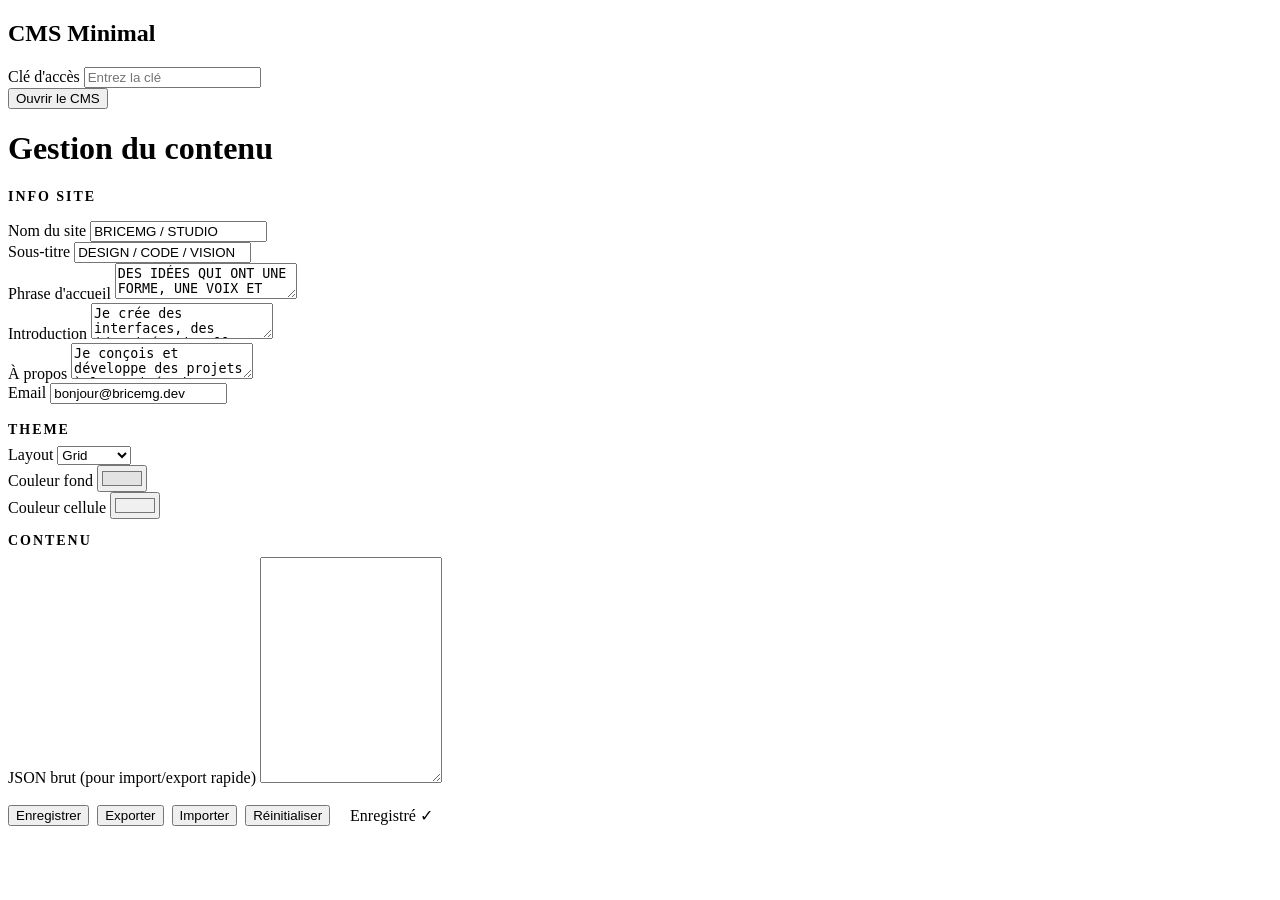
==== commit 8bdc99d7: "feat(cms): secure admin password (client-side hash), add export/import and admin UX improvements" ====
--- a/admin.html
+++ b/admin.html
@@ -64,55 +64,34 @@
             </select>
           </div>
           <div class="field">
-            <label>Background color</label>
+            <label>Couleur fond</label>
             <input id="themeBg" type="color" value="#e3e3e3" />
           </div>
           <div class="field">
-            <label>Card color</label>
+            <label>Couleur cellule</label>
             <input id="themeCell" type="color" value="#f0f0f0" />
-          </div>
-          <div class="field">
-            <label>Text color</label>
-            <input id="themeInk" type="color" value="#2e2e2e" />
-          </div>
-          <div class="field">
-            <label>Accent color</label>
-            <input id="themeAccent" type="color" value="#d71921" />
-          </div>
-          <div class="field">
-            <label>Radius (px)</label>
-            <input id="themeRadius" type="number" value="22" />
-          </div>
-          <div class="field">
-            <label>Gap (px)</label>
-            <input id="themeGap" type="number" value="10" />
-          </div>
-          <div class="field">
-            <label>Title size (px)</label>
-            <input id="themeTitleSize" type="number" value="38" />
-          </div>
-          <div class="field">
-            <label>Text size (px)</label>
-            <input id="themeTextSize" type="number" value="13" />
           </div>
         </div>
 
         <div>
-          <h3 style="margin-bottom: 16px; font-size: 14px; letter-spacing: 0.14em;">ATELIER (CARTES)</h3>
-          <div id="cardsContainer"></div>
-
-          <h3 style="margin-top: 32px; margin-bottom: 16px; font-size: 14px; letter-spacing: 0.14em;">PROJETS</h3>
-          <div id="projectsContainer"></div>
+          <!-- zone pour listes de cartes / projets (simplifiée ici) -->
+          <h3 style="margin-bottom: 8px; font-size: 14px; letter-spacing: 0.14em;">CONTENU</h3>
+          <div class="field">
+            <label>JSON brut (pour import/export rapide)</label>
+            <textarea id="rawContent" style="height: 220px; font-family: monospace;"></textarea>
+          </div>
         </div>
       </div>
 
-      <div class="actions">
+      <div class="admin-actions" style="margin-top:18px; display:flex; gap:8px; align-items:center;">
         <button id="saveBtn">Enregistrer</button>
-        <button id="resetBtn" class="secondary">Réinitialiser</button>
-        <a href="index.html" style="display:inline-block; margin-top: 10px; color: var(--ink); text-decoration: underline;">Voir le site</a>
+        <button id="exportBtn">Exporter</button>
+        <button id="importBtn">Importer</button>
+        <input id="importFile" type="file" accept="application/json" style="display:none" />
+        <button id="resetBtn">Réinitialiser</button>
+        <div id="saveMessage" class="hidden" style="margin-left:12px;">Enregistré ✓</div>
       </div>
 
-      <div id="saveMessage" class="save-message hidden">✓ Enregistré avec succès</div>
     </div>
 
     <script src="content.js"></script>
